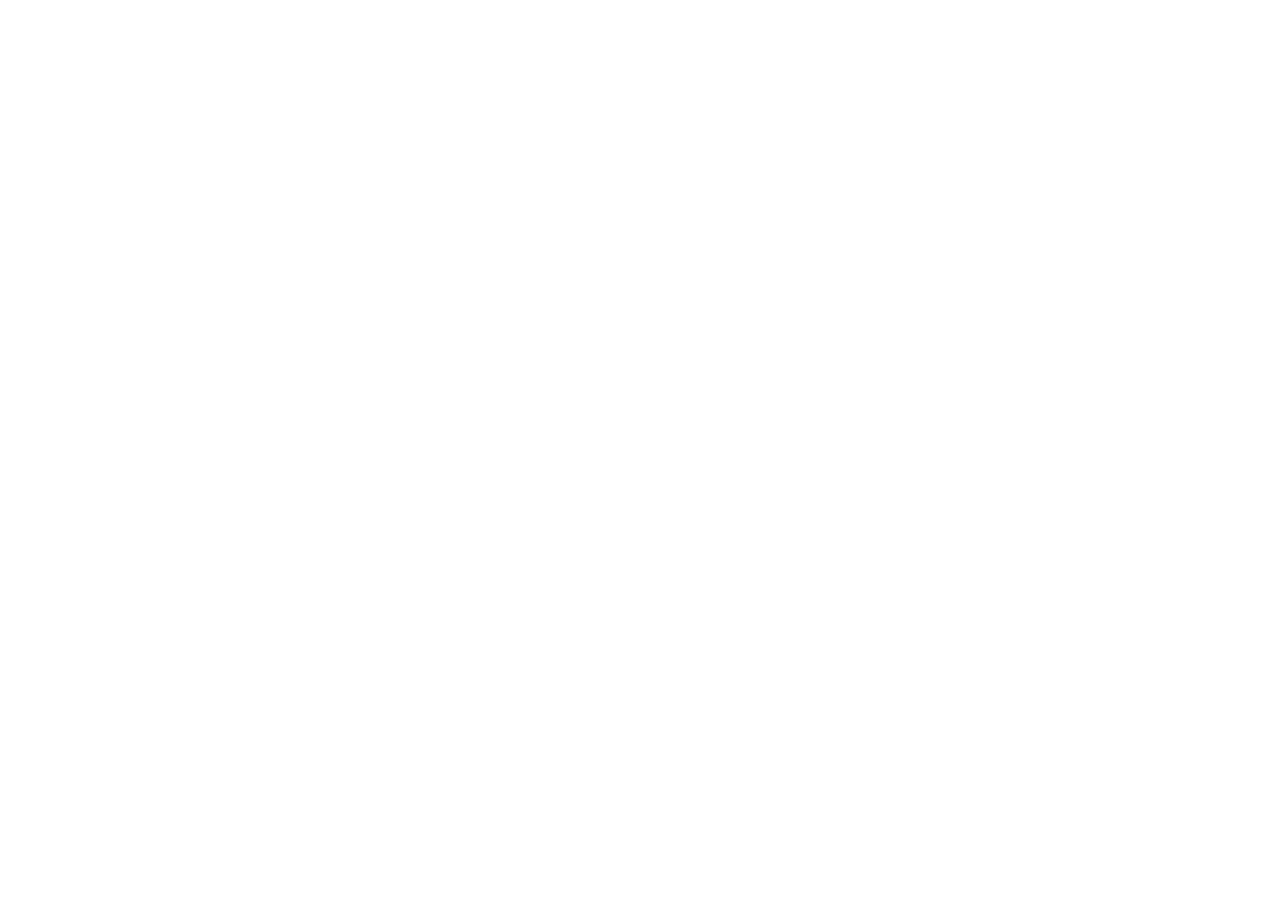
==== aboutus.html @ a9b5711d "updated beaches page" ====
<!DOCTYPE html>
<html lang="en">
<head>
    <meta charset="UTF-8">
    <meta name="viewport" content="width=device-width, initial-scale=1.0">
    <meta http-equiv="X-UA-Compatible" content="ie=edge">
    <title>Document</title>
</head>
<body>

</body>
</html>
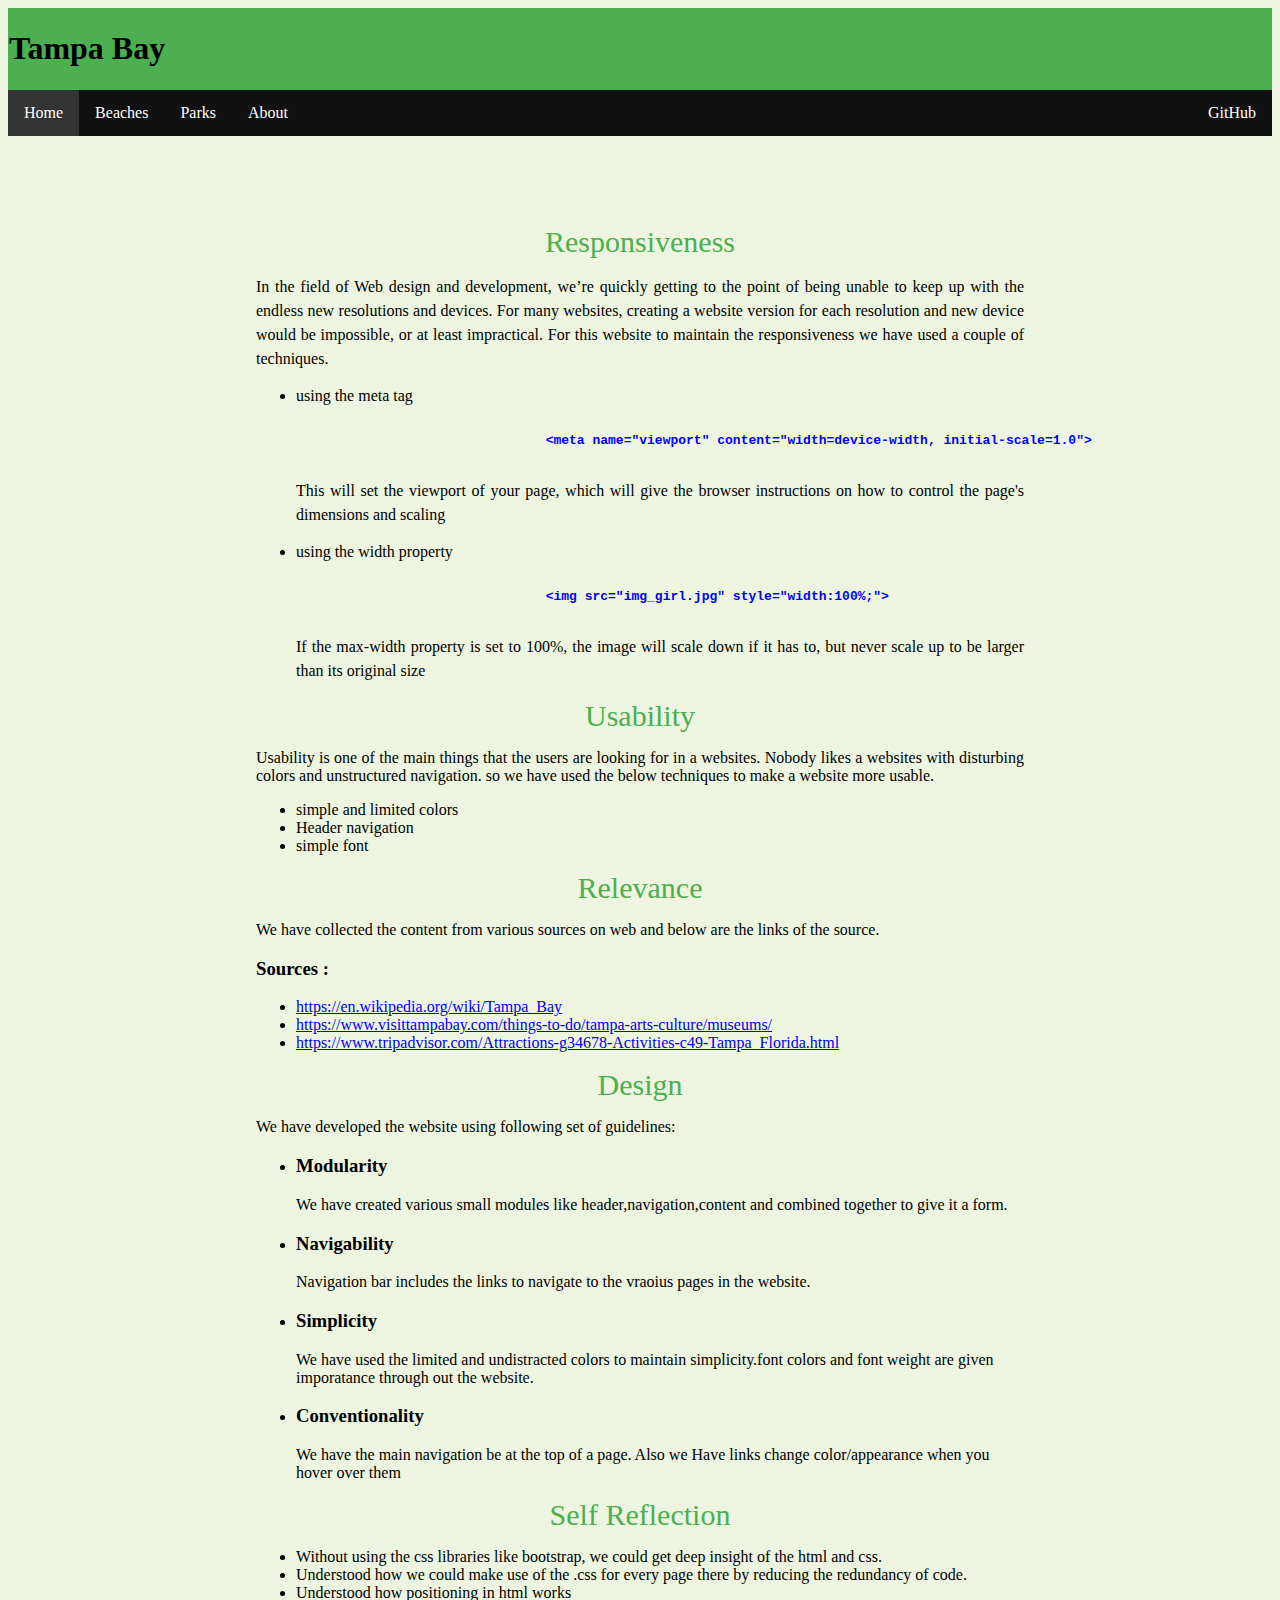
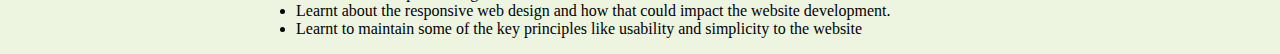
==== commit 6b1ce2d4: "updated content on main page" ====
--- a/aboutus.html
+++ b/aboutus.html
@@ -1,12 +1,258 @@
-<!DOCTYPE html>
+﻿<!DOCTYPE html>
 <html lang="en">
 <head>
-    <meta charset="UTF-8">
-    <meta name="viewport" content="width=device-width, initial-scale=1.0">
-    <meta http-equiv="X-UA-Compatible" content="ie=edge">
+    <meta charset="UTF-8" />
+    <meta name="viewport" content="width=device-width, initial-scale=1.0" />
+    <meta http-equiv="X-UA-Compatible" content="ie=edge" />
+    <link rel="stylesheet" type="text/css" href="./css/main.css" />
+
     <title>Document</title>
+    <style>
+        body {
+            background-color: #edf5e1;
+        }
+
+        .header {
+            margin: 0px;
+            background-color: #4caf50;
+            padding: 1px;
+        }
+        
+
+        ul.topnav {
+            list-style-type: none;
+            margin: 0;
+            padding: 0;
+            overflow: hidden;
+            background-color: #111;
+        }
+
+            ul.topnav li {
+                float: left;
+            }
+
+                ul.topnav li a {
+                    display: block;
+                    color: white;
+                    text-align: center;
+                    padding: 14px 16px;
+                    text-decoration: none;
+                }
+
+                    ul.topnav li a:hover:not(.active) {
+                        background-color: #4caf50;
+                    }
+
+                    ul.topnav li a.active {
+                        background-color: #333;
+                    }
+
+                ul.topnav li.right {
+                    float: right;
+                }
+
+        .fit {
+            width: 50%;
+            height: 50%;
+            border: thin;
+        }
+
+        slide_container {
+            max-width: 1000px;
+            position: relative;
+            margin: auto;
+        }
+
+        .contentholder {
+            position: absolute;
+            top: 25%;
+            width: 60%;
+            left: 20%;
+            right: 20%;
+        }
+
+        .post {
+            width: 100%;
+        }
+
+            .post img {
+                width: 100%;
+                object-fit: contain;
+                border-radius: 8px;
+            }
+
+        .postheading {
+            font-family: Oswald;
+            color: #4caf50;
+            font-size: 30px;
+            text-align: center;
+        }
+
+        .description {
+            font-family: "Times New Roman", Times, serif;
+        }
+
+        .circle {
+            height: 25px;
+            width: 25px;
+            background-color: #4caf50;
+            border-radius: 50%;
+            display: inline-block;
+            position: absolute;
+            text-align: left;
+            font-size: 25px;
+        }
+
+        .description p {
+            line-height: 1.5;
+        }
+
+        .bold {
+            font-weight: bold;
+            color: blue;
+        }
+    </style>
 </head>
 <body>
-
+    <div class="header">
+        <h1 style="font-family:Impact;">Tampa Bay</h1>
+    </div>
+    <ul class="topnav">
+        <li><a class="active" href="./index.html">Home</a></li>
+        <li><a href="./beaches.html">Beaches</a></li>
+        <li><a href="#Parks">Parks</a></li>
+        <li class="right"><a href="https://github.com/Akhilg18/Assignment_LookAndFeel"> GitHub</a></li>
+        <li><a href="./aboutus.html">About</a></li>
+    </ul>
+    <div class="slide_container">
+        <div class="contentholder">
+            <div class="post">
+                <div class="postheading">Responsiveness</div>
+                <div class="description">
+                    <p align="justify">
+                        In the field of Web design and development, we’re quickly getting
+                        to the point of being unable to keep up with the endless new
+                        resolutions and devices. For many websites, creating a website
+                        version for each resolution and new device would be impossible, or
+                        at least impractical. For this website to maintain the
+                        responsiveness we have used a couple of techniques.
+                    </p>
+                    <ul>
+                        <li>
+                            using the meta tag
+                            <xmp class="bold">
+                                <meta name="viewport" content="width=device-width, initial-scale=1.0">
+                            </xmp>
+                            <p align="justify">
+                                This will set the viewport of your page, which will give the
+                                browser instructions on how to control the page's dimensions
+                                and scaling
+                            </p>
+                        </li>
+                        <li>
+                            using the width property
+                            <xmp class="bold">
+                                <img src="img_girl.jpg" style="width:100%;">
+                            </xmp>
+                            <p align="justify">
+                                If the max-width property is set to 100%, the image will scale
+                                down if it has to, but never scale up to be larger than its
+                                original size
+                            </p>
+                        </li>
+                    </ul>
+                </div>
+            </div>
+            <div class="post">
+                <div class="postheading">Usability</div>
+                <div class="decsription">
+                    <p align="justify">
+                        Usability is one of the main things that the users are looking for
+                        in a websites. Nobody likes a websites with disturbing colors and
+                        unstructured navigation. so we have used the below techniques to
+                        make a website more usable.
+                    </p>
+                    <ul>
+                        <li>
+                            simple and limited colors
+
+                        </li>
+                        <li>
+                            Header navigation
+                        </li>
+                        <li>simple font</li>
+                    </ul>
+                </div>
+            </div>
+            <div class="post">
+                <div class="postheading">Relevance</div>
+                <div class="decsription">
+                    <p align="justify">
+                        We have collected the content from various sources on web and below are the links of the source.
+
+                    </p>
+                    <h3>Sources :</h3>
+                    <ul>
+                        <li>
+                            <a href="https://en.wikipedia.org/wiki/Tampa_Bay">https://en.wikipedia.org/wiki/Tampa_Bay</a>
+                        </li>
+                        <li>
+                            <a href="https://www.visittampabay.com/things-to-do/tampa-arts-culture/museums/">https://www.visittampabay.com/things-to-do/tampa-arts-culture/museums/</a>
+                        </li>
+                        <li><a href="https://www.tripadvisor.com/Attractions-g34678-Activities-c49-Tampa_Florida.html">https://www.tripadvisor.com/Attractions-g34678-Activities-c49-Tampa_Florida.html</a></li>
+                    </ul>
+                </div>
+            </div>
+            <div class="post">
+                <div class="postheading">Design</div>
+                <div class="decsription">
+                    <p align="justify">
+                        We have developed the website using following set of guidelines:
+                    </p>
+                    <ul>
+                        <li>
+                            <h3>Modularity</h3>  <p> We have created various small modules like header,navigation,content and combined together to give it a form.</p>
+                        </li>
+                        <li>
+                            <h3>Navigability</h3> 
+                            <p>Navigation bar includes the links to navigate to the vraoius pages in the website.</p>
+                        </li>
+                        <li>
+                            <h3>Simplicity</h3>
+                            <p>We have used the limited and undistracted colors to maintain simplicity.font colors and font weight are given imporatance through out the website.</p>
+                        </li>
+                        <li><h3>Conventionality</h3>
+                            <p>We have the main navigation be at the top of a page. Also we Have links change color/appearance when you hover over them</p>
+                        </li>
+                    </ul>
+                </div>
+            </div>
+            <div class="post">
+                <div class="postheading">Self Reflection</div>
+                <div class="decsription">
+                    <p align="justify"></p>
+                    <ul>
+                        <li>
+                            Without using the css libraries like bootstrap, we could get
+                            deep insight of the html and css.
+                        </li>
+                        <li>
+                            Understood how we could make use of the .css for every page
+                            there by reducing the redundancy of code.
+                        </li>
+                        <li>Understood how positioning in html works</li>
+                        <li>
+                            Learnt about the responsive web design and how that could impact
+                            the website development.
+                        </li>
+                        <li>
+                            Learnt to maintain some of the key principles like usability and
+                            simplicity to the website
+                        </li>
+                    </ul>
+                </div>
+            </div>
+        </div>
+    </div>
 </body>
-</html>+</html>
--- a/css/main.css
+++ b/css/main.css
@@ -0,0 +1,47 @@
+/**
+Sample css code
+*/
+/* Set height to 100% for body and html to enable the background image to cover the whole page: */
+body,
+html {
+    height: 100%;
+}
+
+/*Set background image*/
+.container {
+    background-color: #b6ff00;
+    height: 100%;
+    background-position: center;
+    background-size: cover;
+}
+
+/* Position text in the middle */
+.middle {
+    position: absolute;
+    color: beige;
+    top: 70%;
+    left: 39%;
+    text-align: center;
+    font-size: 25px;
+}
+
+    /*Set circle in unordered list*/
+    .middle ul {
+        list-style-type: circle;
+    }
+
+        /*Set text inside li tag to left*/
+        .middle ul li {
+            text-align: left !important;
+        }
+
+            /*Set text color for a tag inside middle class and ul>li element*/
+            .middle ul li a {
+                color: beige;
+            }
+
+                /*Change text color and decoration for a tags inside middle class and ul>li element*/
+                .middle ul li a:hover {
+                    color: red;
+                    text-decoration: none;
+                }
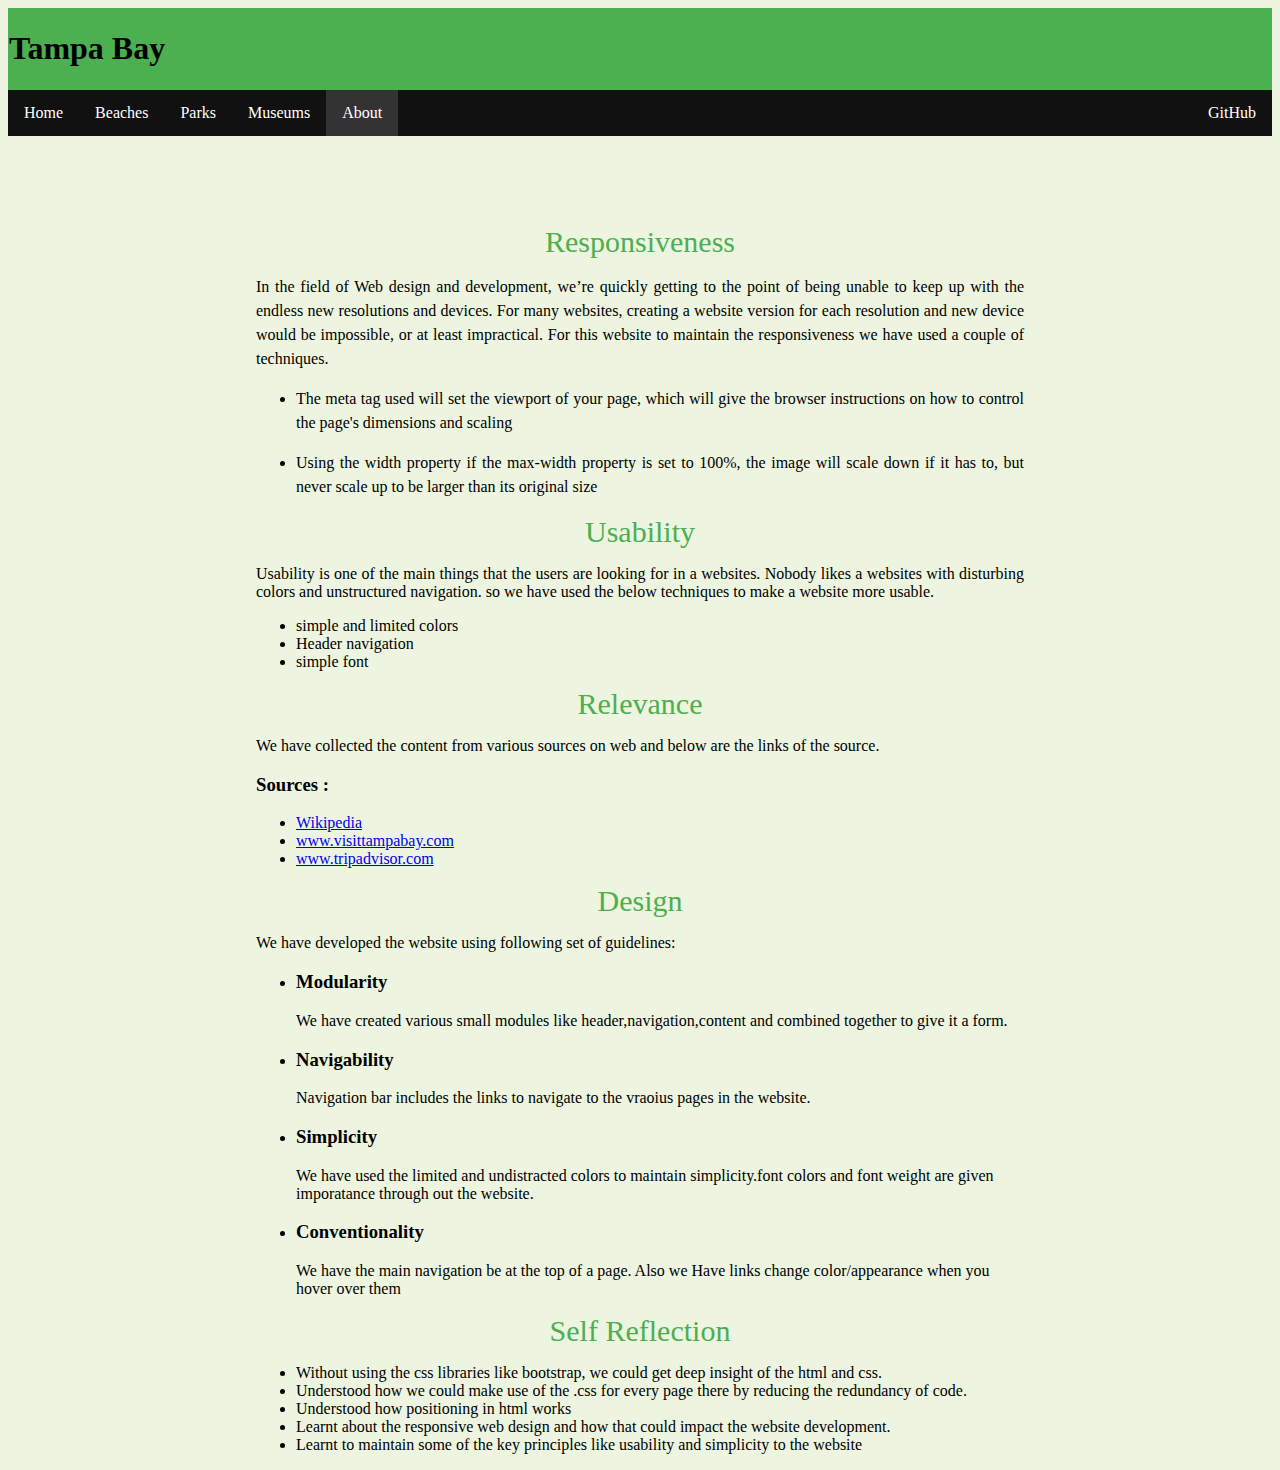
==== commit ee5a2703: "Update about page" ====
--- a/aboutus.html
+++ b/aboutus.html
@@ -118,11 +118,12 @@
         <h1 style="font-family:Impact;">Tampa Bay</h1>
     </div>
     <ul class="topnav">
-        <li><a class="active" href="./index.html">Home</a></li>
+        <li><a href="./index.html">Home</a></li>
         <li><a href="./beaches.html">Beaches</a></li>
-        <li><a href="#Parks">Parks</a></li>
+        <li><a href="./parks.html">Parks</a></li>
+        <li><a href="./museums.html">Museums</a></li>
         <li class="right"><a href="https://github.com/Akhilg18/Assignment_LookAndFeel"> GitHub</a></li>
-        <li><a href="./aboutus.html">About</a></li>
+        <li><a class="active" href="./aboutus.html">About</a></li>
     </ul>
     <div class="slide_container">
         <div class="contentholder">
@@ -138,24 +139,16 @@
                         responsiveness we have used a couple of techniques.
                     </p>
                     <ul>
-                        <li>
-                            using the meta tag
-                            <xmp class="bold">
-                                <meta name="viewport" content="width=device-width, initial-scale=1.0">
-                            </xmp>
+                        <li>  
                             <p align="justify">
-                                This will set the viewport of your page, which will give the
+                                The meta tag used will set the viewport of your page, which will give the
                                 browser instructions on how to control the page's dimensions
                                 and scaling
                             </p>
                         </li>
                         <li>
-                            using the width property
-                            <xmp class="bold">
-                                <img src="img_girl.jpg" style="width:100%;">
-                            </xmp>
                             <p align="justify">
-                                If the max-width property is set to 100%, the image will scale
+                                Using the width property if the max-width property is set to 100%, the image will scale
                                 down if it has to, but never scale up to be larger than its
                                 original size
                             </p>
@@ -194,12 +187,12 @@
                     <h3>Sources :</h3>
                     <ul>
                         <li>
-                            <a href="https://en.wikipedia.org/wiki/Tampa_Bay">https://en.wikipedia.org/wiki/Tampa_Bay</a>
-                        </li>
-                        <li>
-                            <a href="https://www.visittampabay.com/things-to-do/tampa-arts-culture/museums/">https://www.visittampabay.com/things-to-do/tampa-arts-culture/museums/</a>
-                        </li>
-                        <li><a href="https://www.tripadvisor.com/Attractions-g34678-Activities-c49-Tampa_Florida.html">https://www.tripadvisor.com/Attractions-g34678-Activities-c49-Tampa_Florida.html</a></li>
+                            <a href="https://en.wikipedia.org/wiki/Tampa_Bay">Wikipedia</a>
+                        </li>
+                        <li>
+                            <a href="https://www.visittampabay.com/things-to-do/tampa-arts-culture/museums/">www.visittampabay.com</a>
+                        </li>
+                        <li><a href="https://www.tripadvisor.com/Attractions-g34678-Activities-c49-Tampa_Florida.html">www.tripadvisor.com</a></li>
                     </ul>
                 </div>
             </div>
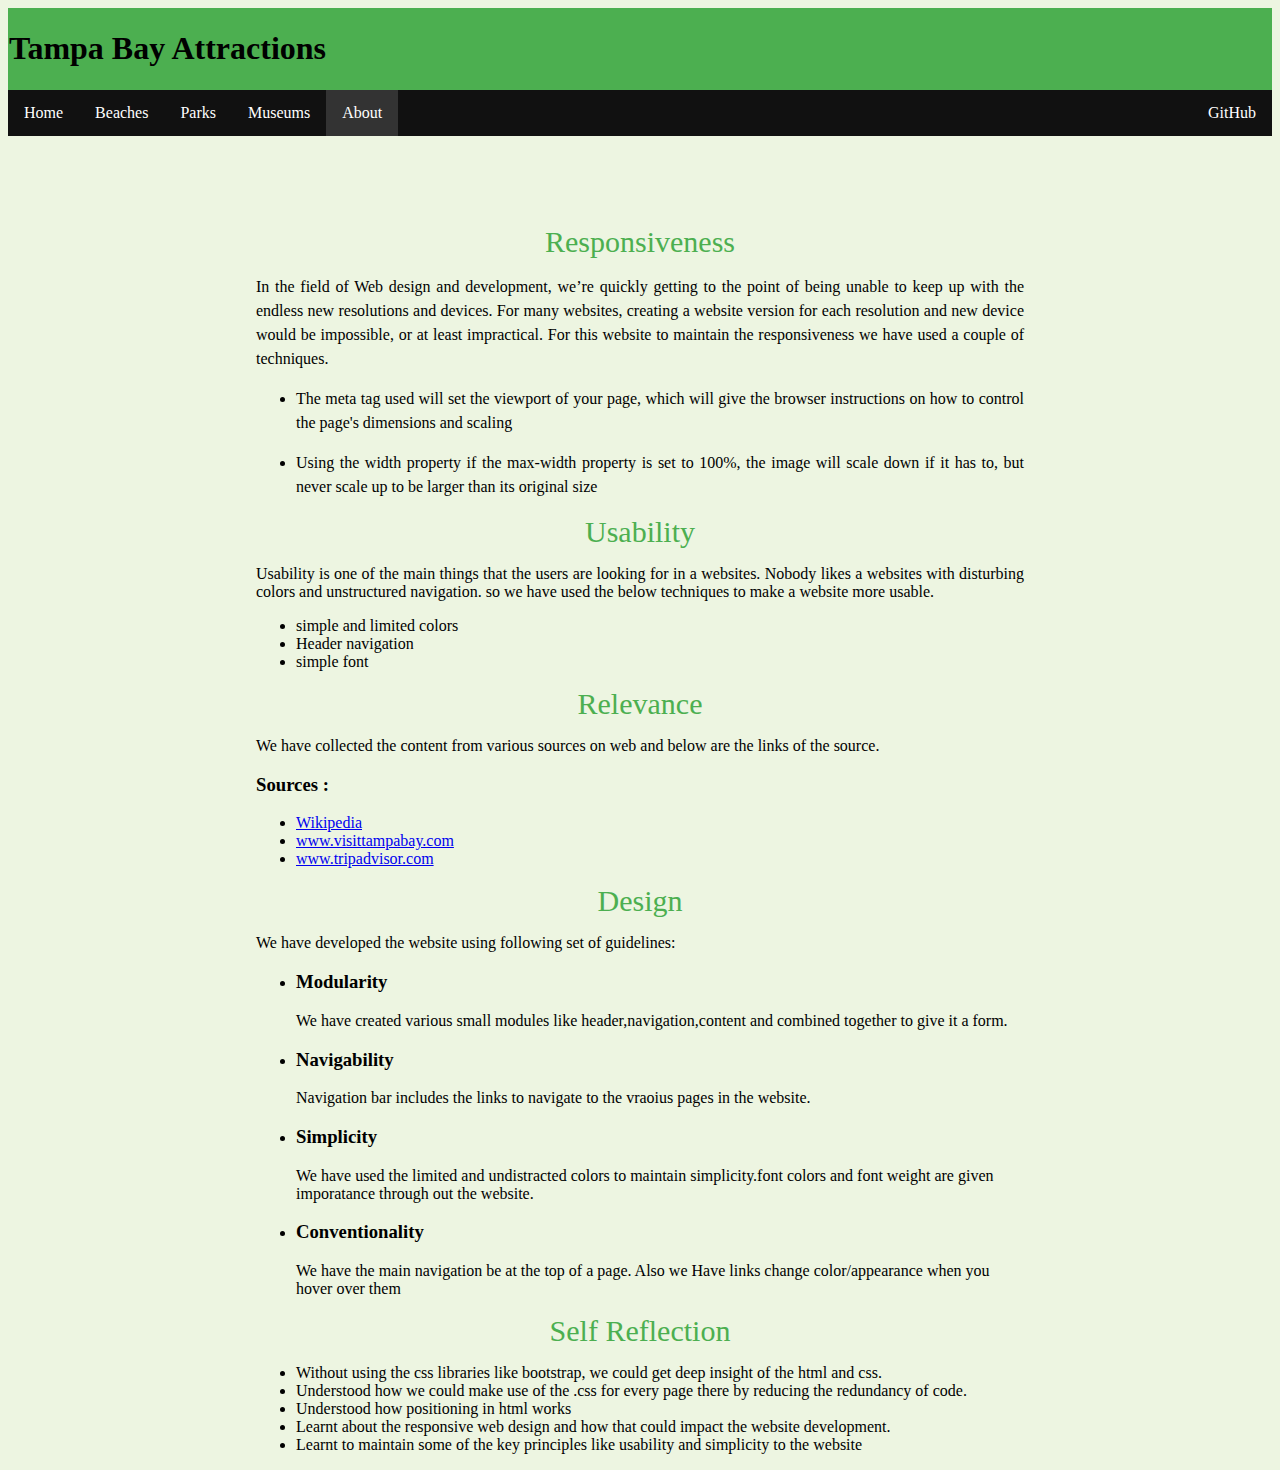
==== commit da4cb641: "Update aboutus.html" ====
--- a/aboutus.html
+++ b/aboutus.html
@@ -115,7 +115,7 @@
 </head>
 <body>
     <div class="header">
-        <h1 style="font-family:Impact;">Tampa Bay</h1>
+        <h1 style="font-family:Impact;">Tampa Bay Attractions</h1>
     </div>
     <ul class="topnav">
         <li><a href="./index.html">Home</a></li>
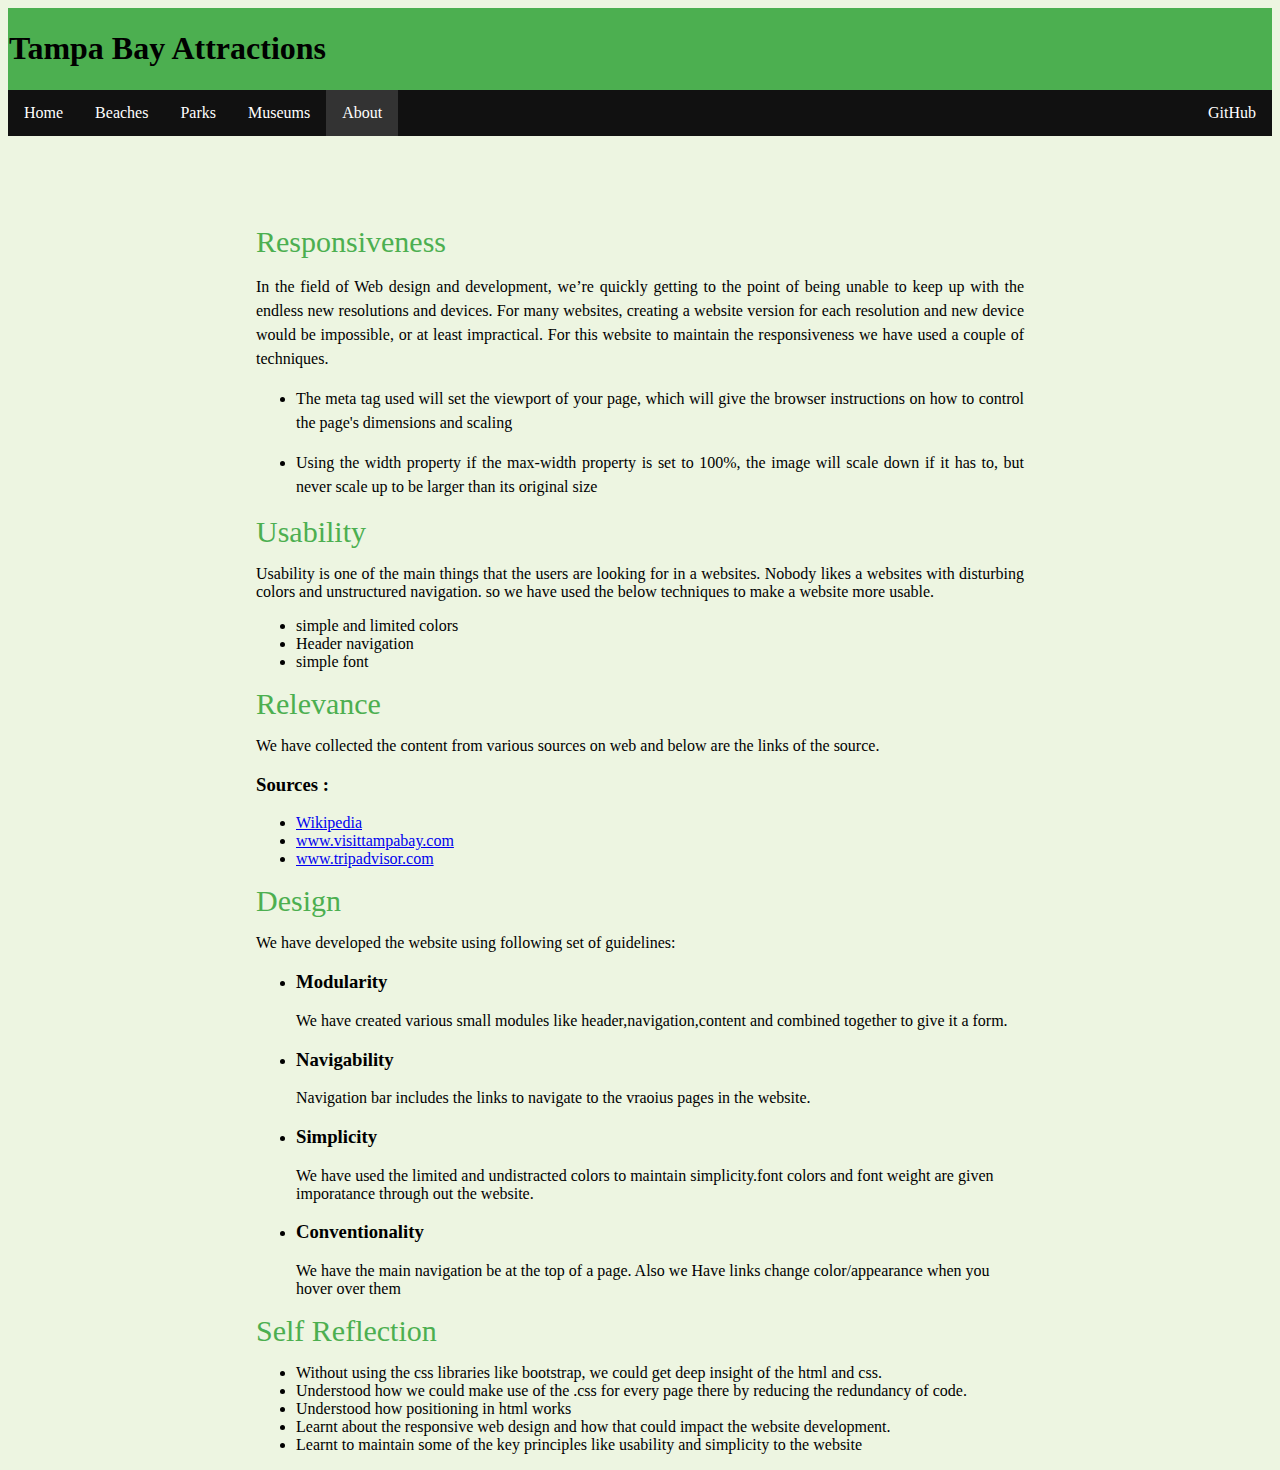
==== commit 264cf3a4: "Update aboutus.html" ====
--- a/aboutus.html
+++ b/aboutus.html
@@ -85,7 +85,7 @@
             font-family: Oswald;
             color: #4caf50;
             font-size: 30px;
-            text-align: center;
+            
         }
 
         .description {
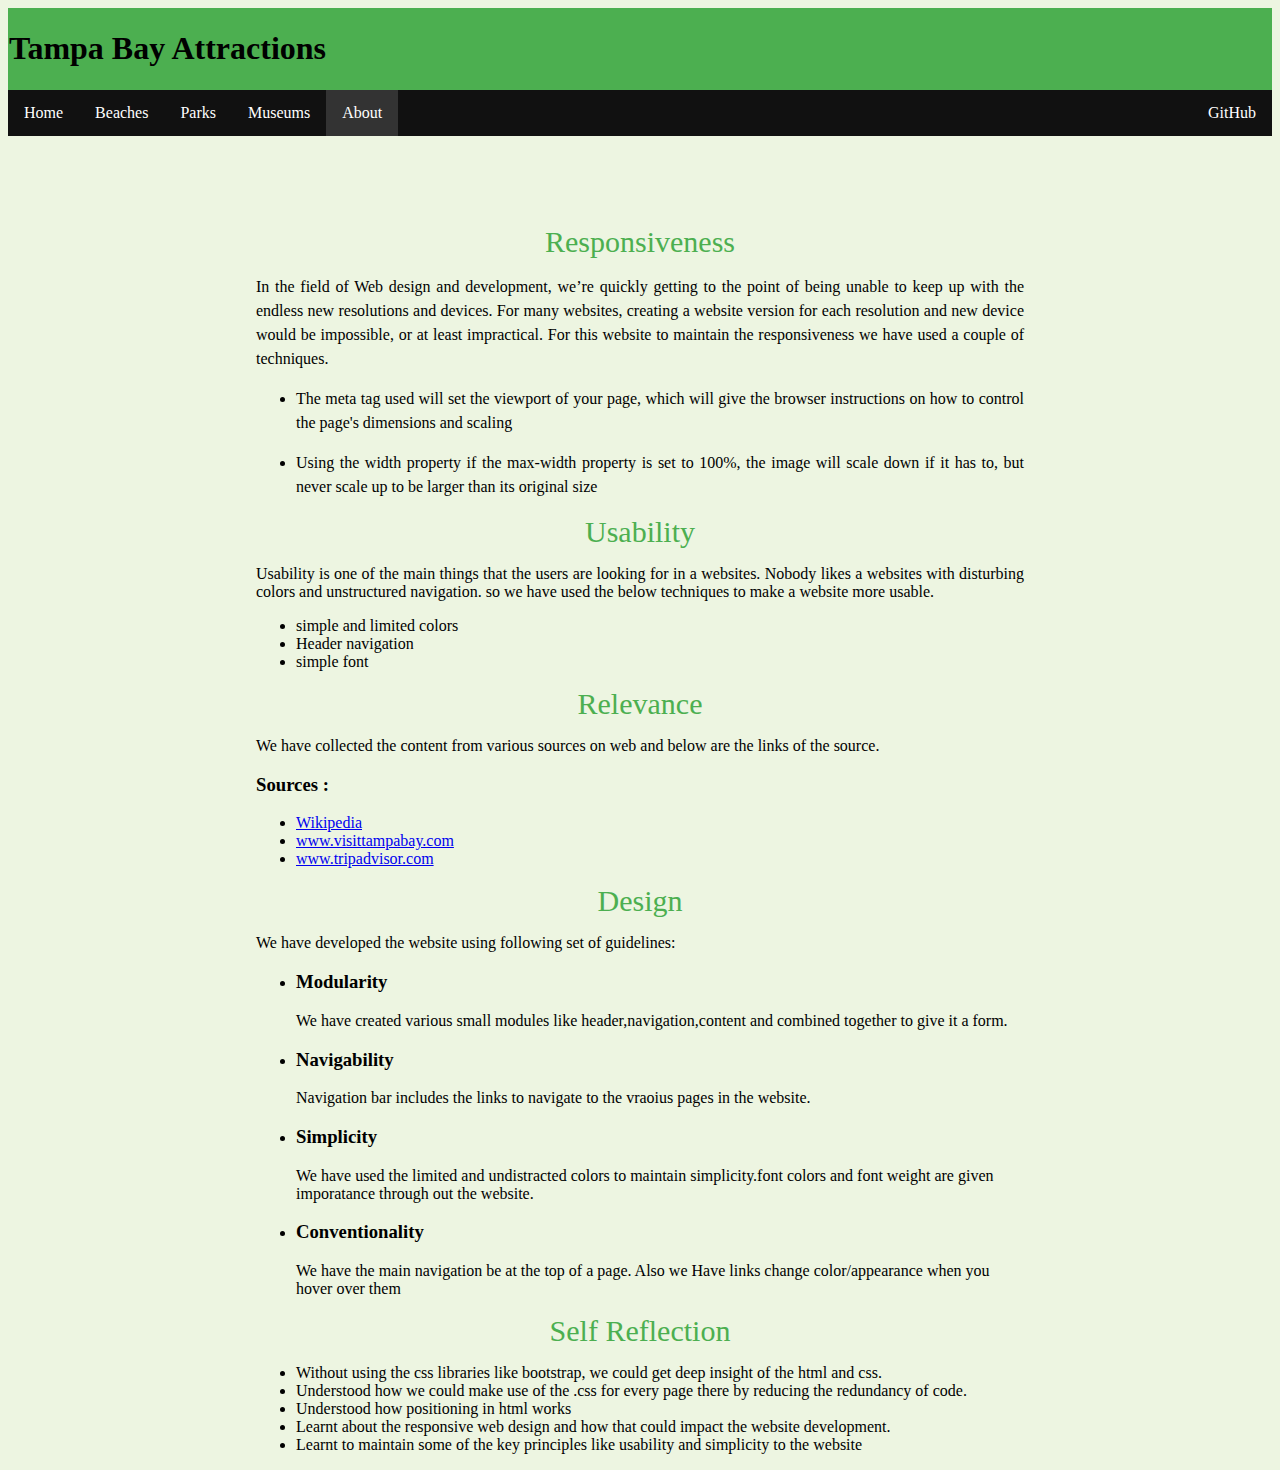
==== commit 270dc50e: "Update aboutus.html" ====
--- a/aboutus.html
+++ b/aboutus.html
@@ -85,7 +85,7 @@
             font-family: Oswald;
             color: #4caf50;
             font-size: 30px;
-            
+            text-align: center;
         }
 
         .description {
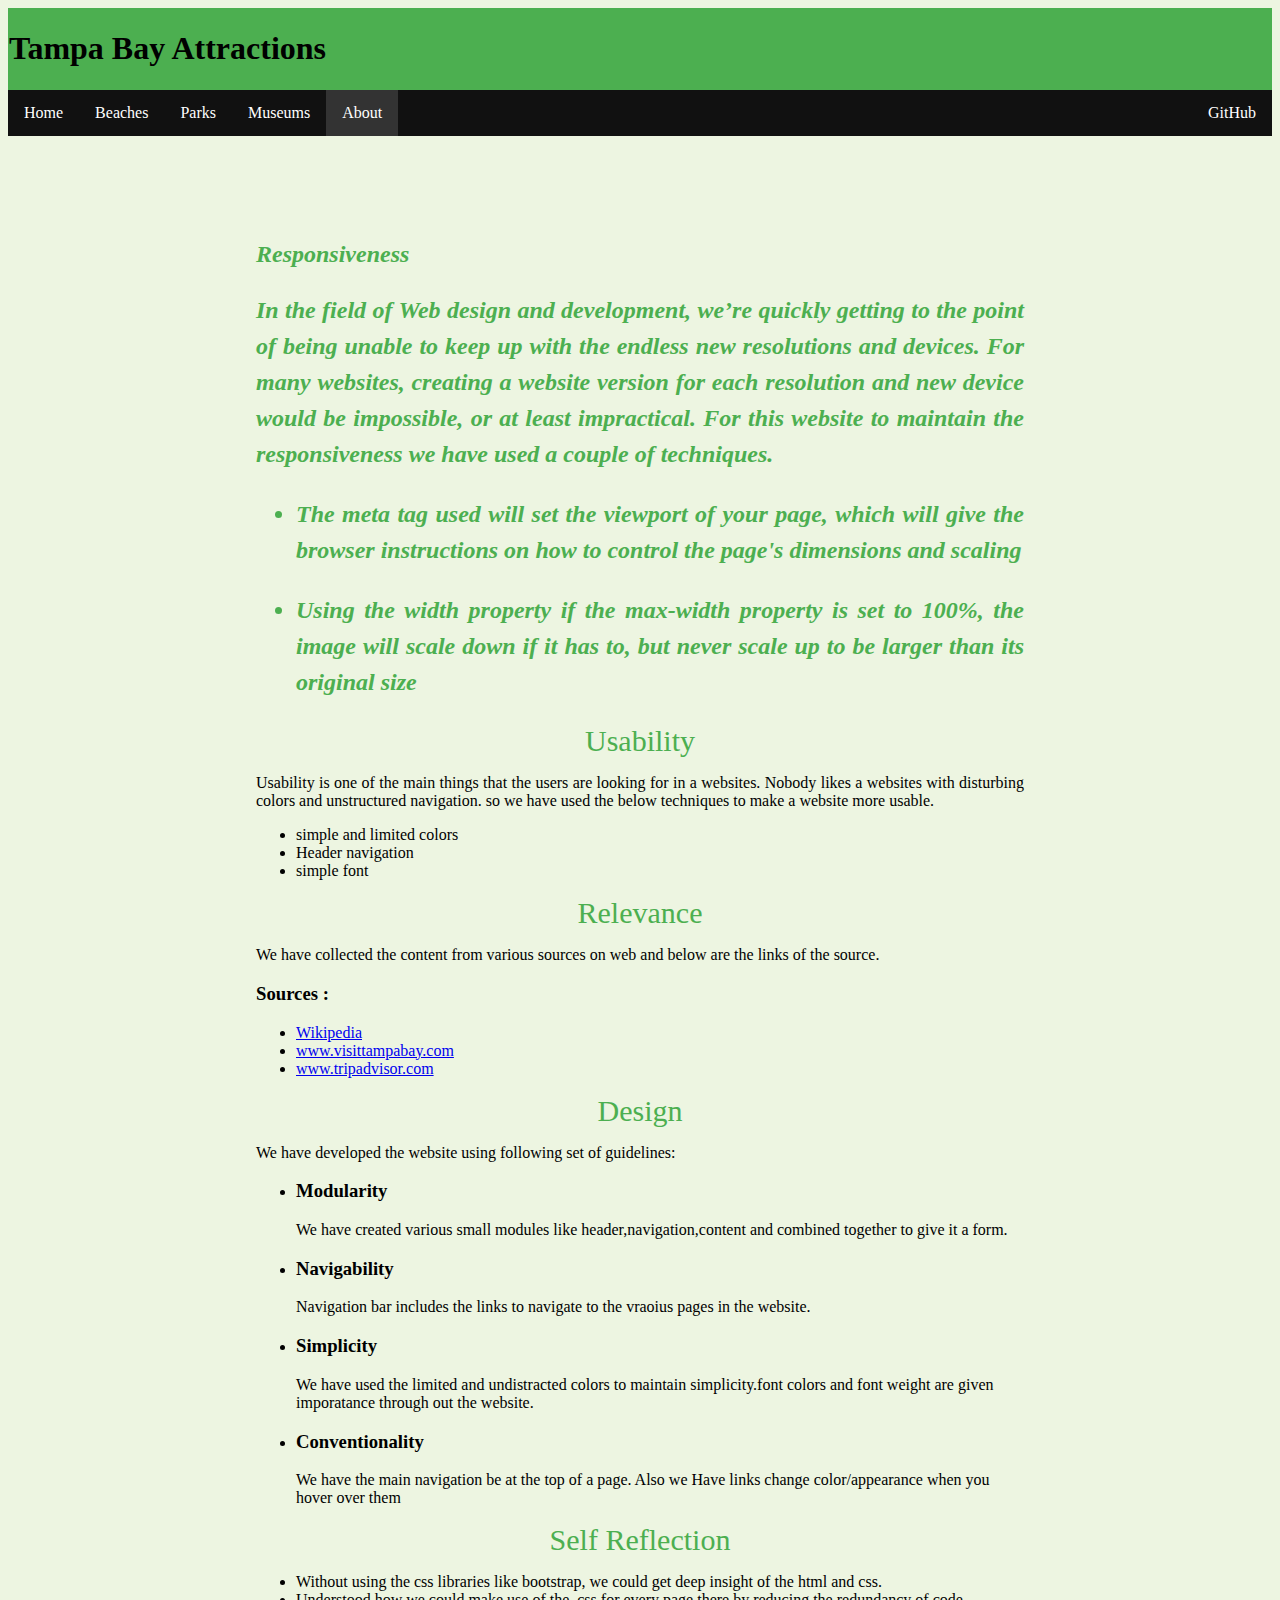
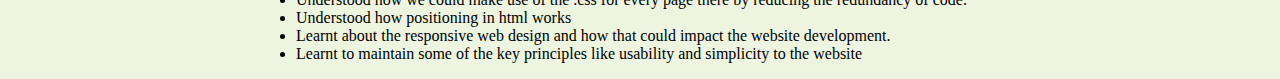
==== commit 0c7f9564: "aboutus changes" ====
--- a/aboutus.html
+++ b/aboutus.html
@@ -125,10 +125,10 @@
         <li class="right"><a href="https://github.com/Akhilg18/Assignment_LookAndFeel"> GitHub</a></li>
         <li><a class="active" href="./aboutus.html">About</a></li>
     </ul>
-    <div class="slide_container">
+    
         <div class="contentholder">
-            <div class="post">
-                <div class="postheading">Responsiveness</div>
+            <div>
+                <h1 style="font-family:georgia,garamond,serif;font-size:24px;font-style:italic;color: #4CAF50;">Responsiveness</hi>
                 <div class="description">
                     <p align="justify">
                         In the field of Web design and development, we’re quickly getting
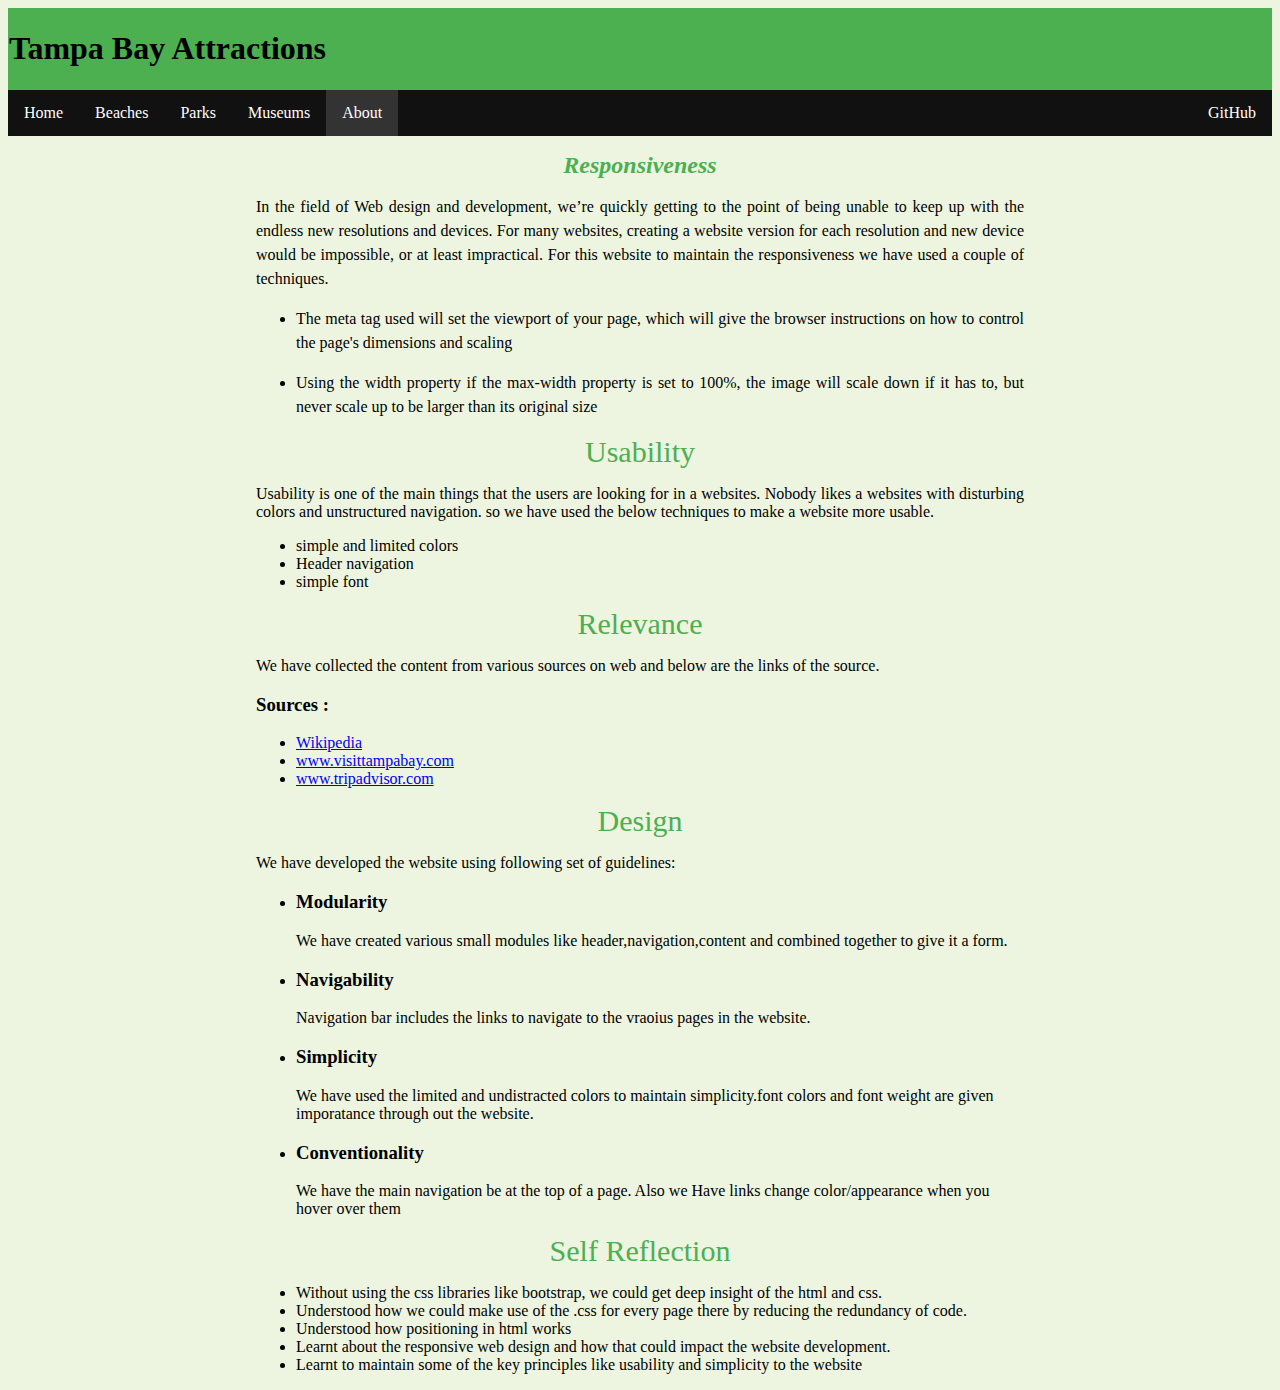
==== commit 7d62760a: "updated aboutus page reponsiveness" ====
--- a/aboutus.html
+++ b/aboutus.html
@@ -65,7 +65,7 @@
 
         .contentholder {
             position: absolute;
-            top: 25%;
+            
             width: 60%;
             left: 20%;
             right: 20%;
@@ -128,7 +128,7 @@
     
         <div class="contentholder">
             <div>
-                <h1 style="font-family:georgia,garamond,serif;font-size:24px;font-style:italic;color: #4CAF50;">Responsiveness</hi>
+                <h1 style="font-family:georgia,garamond,serif;font-size:24px;font-style:italic;color: #4CAF50;text-align:center">Responsiveness</h1>
                 <div class="description">
                     <p align="justify">
                         In the field of Web design and development, we’re quickly getting
